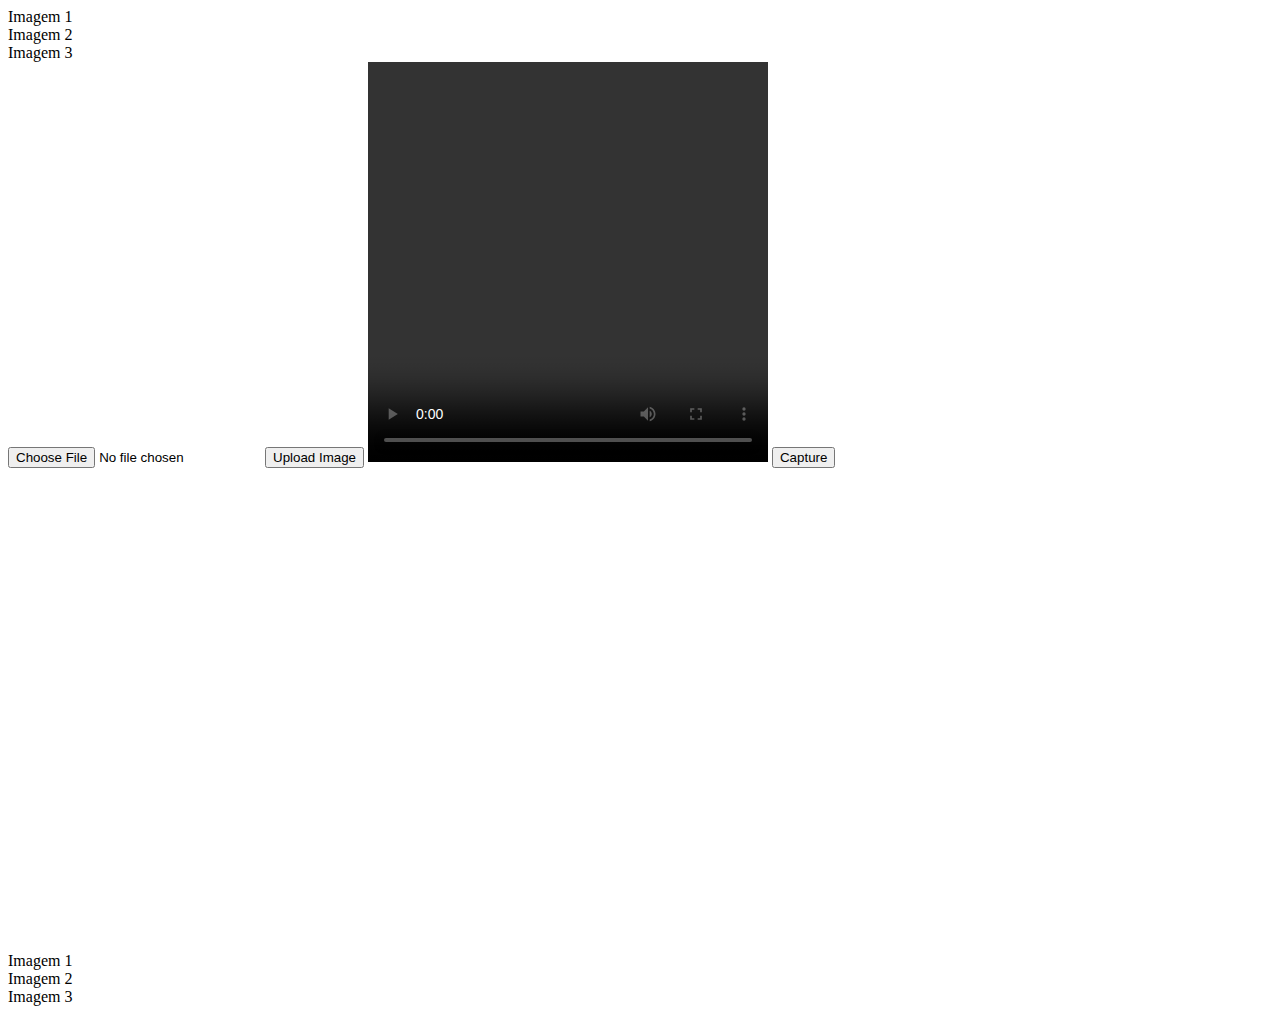
==== Projeto/index.html @ 712fa07d "web cam e photo upload" ====
<!DOCTYPE html>
<html lang="pt-br">
<head>
    <meta charset="UTF-8">
    <meta name="viewport" content="width=device-width, initial-scale=1.0">
    <meta http-equiv="X-UA-Compatible" content="ie=edge" />
    <title>Imagenator</title>
    <link rel="stylesheet" href="/public/files/style.css">
    <link
    href="https://fonts.googleapis.com/css2?family=Teko:wght@300;400&display=swap"
    rel="stylesheet"
  />
</head>
<body>
    <main class="container">
        <div class="container-content">
            <div class="content"><img src="/public/images/1.jpg" alt=""><label>Imagem 1</label></div>
            <div class="content"><img src="/public/images/2.jpg" alt=""><label>Imagem 2</label></div>
            <div class="content"><img src="/public/images/3.jpg" alt=""><label>Imagem 3</label></div>
        </div>
        <div class="container-content-center"> 
            <input type="file" id="photo" />
            <button onclick="uploadImage()">Upload Image</button>
            <!-- Stream video via webcam -->

            <video id="video" width=400 height=400 playsinline controls autoplay></video>

             <!-- Trigger canvas web API -->
            <button id="snap">Capture</button>

            <!-- Webcam video snapshot -->
            <canvas id="canvas" width="640" height="480"></canvas>
                <!-- <button id="btnSeletorDeFotos">
                <input type="file" id="arquivoDaFoto">
                  Enviar imagem
                </button>            
                <img id="recebeFoto" src="" alt="" draggable="false">            
                <button id="btnCorteFoto" >Cortar seleção</button>
                <button id="btnBaixar" >Download</button> -->
            <!-- <div id="seletorFerramenta"></div> -->
        </div>
        <div class="container-content">

            <div class="content"><img id="image"/><label>Imagem 1</label></div>
            <div class="content"><img src="/public/images/2.jpg" alt=""><label>Imagem 2</label></div>
            <div class="content"><img src="/public/images/3.jpg" alt=""><label>Imagem 3</label></div>
        </div>
    </main>    
    <script src="/public/files/script.js"></script>
    <script src="/public/files/app.js"></script>
</body>



<!-- The core Firebase JS SDK is always required and must be listed first -->
<script src="https://www.gstatic.com/firebasejs/8.0.2/firebase-app.js"></script>
<script src="https://www.gstatic.com/firebasejs/8.0.2/firebase-storage.js"></script>

<!-- TODO: Add SDKs for Firebase products that you want to use
     https://firebase.google.com/docs/web/setup#available-libraries -->
<script src="https://www.gstatic.com/firebasejs/8.0.2/firebase-analytics.js"></script>

<script>
  // Your web app's Firebase configuration
  // For Firebase JS SDK v7.20.0 and later, measurementId is optional
  var firebaseConfig = {
    apiKey: "AIzaSyAfy0Lz3vjVccE3XSBb4rQpI3-1zM2N0SY",
    authDomain: "imagenator-ccdab.firebaseapp.com",
    databaseURL: "https://imagenator-ccdab.firebaseio.com",
    projectId: "imagenator-ccdab",
    storageBucket: "imagenator-ccdab.appspot.com",
    messagingSenderId: "571893378531",
    appId: "1:571893378531:web:4668c69f6606df79f204d6",
    measurementId: "G-LLGZY6SCGE"
  };
  // Initialize Firebase
  firebase.initializeApp(firebaseConfig);
    console.log(firebase);

    function uploadImage() {
      const ref = firebase.storage().ref();
      const file = document.querySelector("#photo").files[0];
      const name = +new Date() + "-" + file.name;
      const metadata = {
        contentType: file.type
      };
      const task = ref.child(name).put(file, metadata);
      task
        .then(snapshot => snapshot.ref.getDownloadURL())
        .then(url => {
          console.log(url);
          document.querySelector("#image").src = url;
        })
        .catch(console.error);
    }

const video = document.getElementById('video');
const canvas = document.getElementById('canvas');
const snap = document.getElementById("snap");
const errorMsgElement = document.querySelector('span#errorMsg');

const constraints = {
  audio: false,
  video: {
    width: 400, height: 400
  }
};

// Access webcam
async function init() {
  try {
    const stream = await navigator.mediaDevices.getUserMedia(constraints);
    handleSuccess(stream);
  } catch (e) {
    errorMsgElement.innerHTML = `navigator.getUserMedia error:${e.toString()}`;
  }
}

// Success
function handleSuccess(stream) {
  window.stream = stream;
  video.srcObject = stream;
}

// Load init
init();

// Draw image
var context = canvas.getContext('2d');
snap.addEventListener("click", function() {
    context.drawImage(video, 0, 0, 640, 480);
    var image = new Image();
image.id = "pic";
image.src = canvas.toDataURL();
console.log(image.src)
var button = document.createElement('button')
button.textContent = 'Upload Image'
document.body.appendChild(button)

button.onclick = function() {
    const ref = firebase.storage().ref();
    ref.child(new Date() + '-' + 'base64').putString(image.src, 'data_url').then(function(snapshot) {
    console.log('Uploaded a data_url string!');
    alert("Image Uploaded")
});
}
});
</script>
</html>
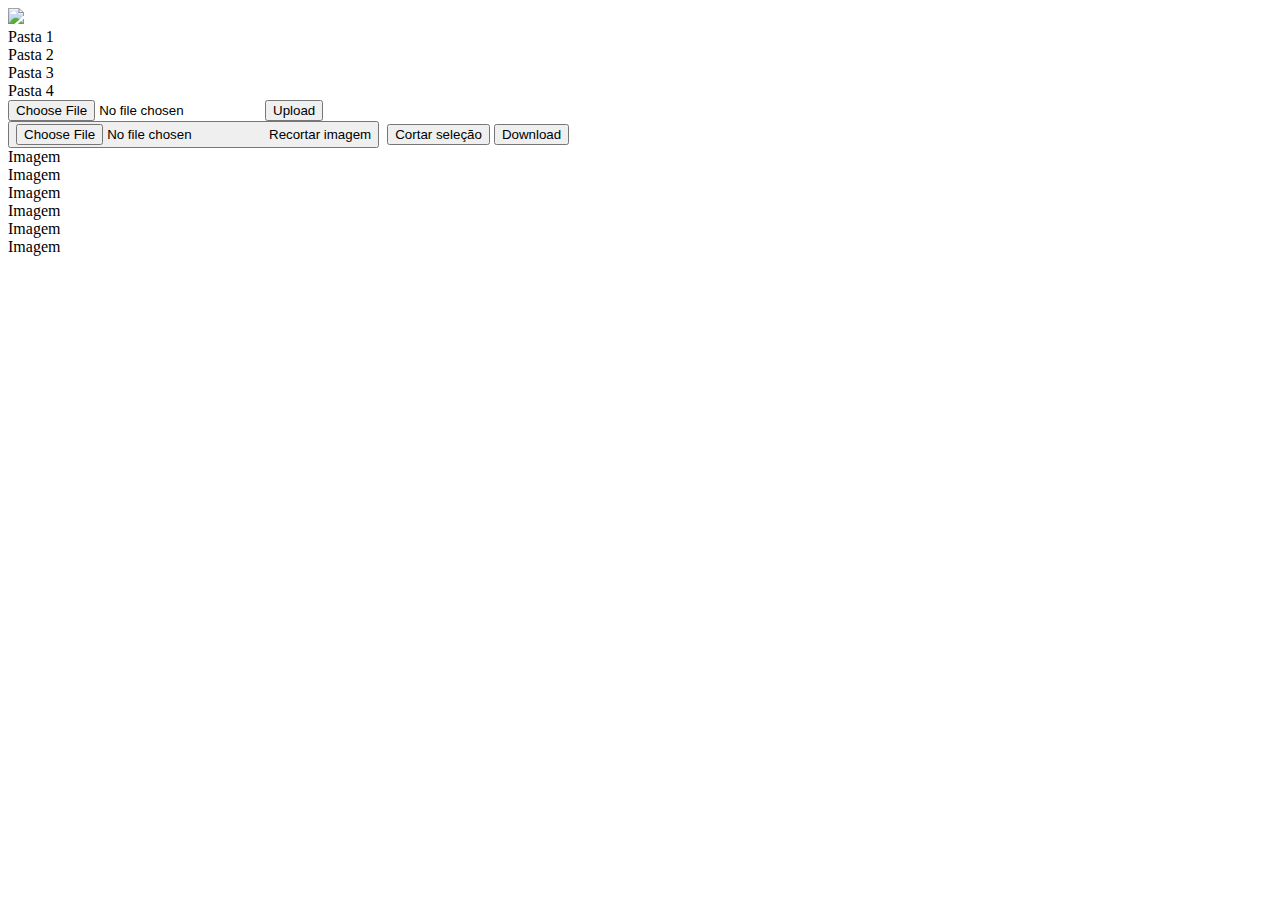
==== commit 5b6b415d: "crop,upload,firebase inicialized" ====
--- a/Projeto/index.html
+++ b/Projeto/index.html
@@ -13,137 +13,42 @@
 </head>
 <body>
     <main class="container">
-        <div class="container-content">
-            <div class="content"><img src="/public/images/1.jpg" alt=""><label>Imagem 1</label></div>
-            <div class="content"><img src="/public/images/2.jpg" alt=""><label>Imagem 2</label></div>
-            <div class="content"><img src="/public/images/3.jpg" alt=""><label>Imagem 3</label></div>
+        <div class="container-content left">
+            <div class="folder"><a id="webcam" href="webcam.html"><img src="/public/images/webcam.png" class="webcam" ><br>               
+            </a></div>
+            <div class="folder"><img src="/public/images/files.png" alt=""><label>Pasta 1</label></div>
+            <div class="folder"><img src="/public/images/files.png" alt=""><label>Pasta 2</label></div>
+            <div class="folder"><img src="/public/images/files.png" alt=""><label>Pasta 3</label></div>
+            <div class="folder"><img src="/public/images/files.png" alt=""><label>Pasta 4</label></div>
+                       
         </div>
         <div class="container-content-center"> 
-            <input type="file" id="photo" />
-            <button onclick="uploadImage()">Upload Image</button>
-            <!-- Stream video via webcam -->
-
-            <video id="video" width=400 height=400 playsinline controls autoplay></video>
-
-             <!-- Trigger canvas web API -->
-            <button id="snap">Capture</button>
-
-            <!-- Webcam video snapshot -->
-            <canvas id="canvas" width="640" height="480"></canvas>
-                <!-- <button id="btnSeletorDeFotos">
-                <input type="file" id="arquivoDaFoto">
-                  Enviar imagem
-                </button>            
-                <img id="recebeFoto" src="" alt="" draggable="false">            
+            <div class="container div-background">
+                <input type="file" id="photo" />
+                <button class="button" onclick="uploadImage()">Upload</button>
+            </div>
+            <div class="div-crop padding">
+                <button class="button padding" id="btnSeletorDeFotos"><input type="file" id="arquivoDaFoto">Recortar imagem</button>            
+                <img id="recebeFoto"  draggable="false">            
                 <button id="btnCorteFoto" >Cortar seleção</button>
-                <button id="btnBaixar" >Download</button> -->
-            <!-- <div id="seletorFerramenta"></div> -->
+                <button id="btnBaixar" >Download</button>
+                <div id="seletorFerramenta"></div>
+            </div>
         </div>
-        <div class="container-content">
-
-            <div class="content"><img id="image"/><label>Imagem 1</label></div>
-            <div class="content"><img src="/public/images/2.jpg" alt=""><label>Imagem 2</label></div>
-            <div class="content"><img src="/public/images/3.jpg" alt=""><label>Imagem 3</label></div>
+        <div class="container-content right">            
+            <div class="content"><img src="/public/images/3.jpg" alt=""><label>Imagem</label></div>
+            <div class="content"><img src="/public/images/3.jpg" alt=""><label>Imagem</label></div>            
+            <div class="content"><img src="/public/images/3.jpg" alt=""><label>Imagem</label></div>
+            <div class="content"><img src="/public/images/3.jpg" alt=""><label>Imagem</label></div>            
+            <div class="content"><img src="/public/images/3.jpg" alt=""><label>Imagem</label></div>
+            <div class="content"><img src="/public/images/3.jpg" alt=""><label>Imagem</label></div>
+            
         </div>
     </main>    
-    <script src="/public/files/script.js"></script>
-    <script src="/public/files/app.js"></script>
+    
 </body>
-
-
-
-<!-- The core Firebase JS SDK is always required and must be listed first -->
 <script src="https://www.gstatic.com/firebasejs/8.0.2/firebase-app.js"></script>
 <script src="https://www.gstatic.com/firebasejs/8.0.2/firebase-storage.js"></script>
-
-<!-- TODO: Add SDKs for Firebase products that you want to use
-     https://firebase.google.com/docs/web/setup#available-libraries -->
 <script src="https://www.gstatic.com/firebasejs/8.0.2/firebase-analytics.js"></script>
-
-<script>
-  // Your web app's Firebase configuration
-  // For Firebase JS SDK v7.20.0 and later, measurementId is optional
-  var firebaseConfig = {
-    apiKey: "AIzaSyAfy0Lz3vjVccE3XSBb4rQpI3-1zM2N0SY",
-    authDomain: "imagenator-ccdab.firebaseapp.com",
-    databaseURL: "https://imagenator-ccdab.firebaseio.com",
-    projectId: "imagenator-ccdab",
-    storageBucket: "imagenator-ccdab.appspot.com",
-    messagingSenderId: "571893378531",
-    appId: "1:571893378531:web:4668c69f6606df79f204d6",
-    measurementId: "G-LLGZY6SCGE"
-  };
-  // Initialize Firebase
-  firebase.initializeApp(firebaseConfig);
-    console.log(firebase);
-
-    function uploadImage() {
-      const ref = firebase.storage().ref();
-      const file = document.querySelector("#photo").files[0];
-      const name = +new Date() + "-" + file.name;
-      const metadata = {
-        contentType: file.type
-      };
-      const task = ref.child(name).put(file, metadata);
-      task
-        .then(snapshot => snapshot.ref.getDownloadURL())
-        .then(url => {
-          console.log(url);
-          document.querySelector("#image").src = url;
-        })
-        .catch(console.error);
-    }
-
-const video = document.getElementById('video');
-const canvas = document.getElementById('canvas');
-const snap = document.getElementById("snap");
-const errorMsgElement = document.querySelector('span#errorMsg');
-
-const constraints = {
-  audio: false,
-  video: {
-    width: 400, height: 400
-  }
-};
-
-// Access webcam
-async function init() {
-  try {
-    const stream = await navigator.mediaDevices.getUserMedia(constraints);
-    handleSuccess(stream);
-  } catch (e) {
-    errorMsgElement.innerHTML = `navigator.getUserMedia error:${e.toString()}`;
-  }
-}
-
-// Success
-function handleSuccess(stream) {
-  window.stream = stream;
-  video.srcObject = stream;
-}
-
-// Load init
-init();
-
-// Draw image
-var context = canvas.getContext('2d');
-snap.addEventListener("click", function() {
-    context.drawImage(video, 0, 0, 640, 480);
-    var image = new Image();
-image.id = "pic";
-image.src = canvas.toDataURL();
-console.log(image.src)
-var button = document.createElement('button')
-button.textContent = 'Upload Image'
-document.body.appendChild(button)
-
-button.onclick = function() {
-    const ref = firebase.storage().ref();
-    ref.child(new Date() + '-' + 'base64').putString(image.src, 'data_url').then(function(snapshot) {
-    console.log('Uploaded a data_url string!');
-    alert("Image Uploaded")
-});
-}
-});
-</script>
+<script src="/public/files/script.js"></script>
 </html>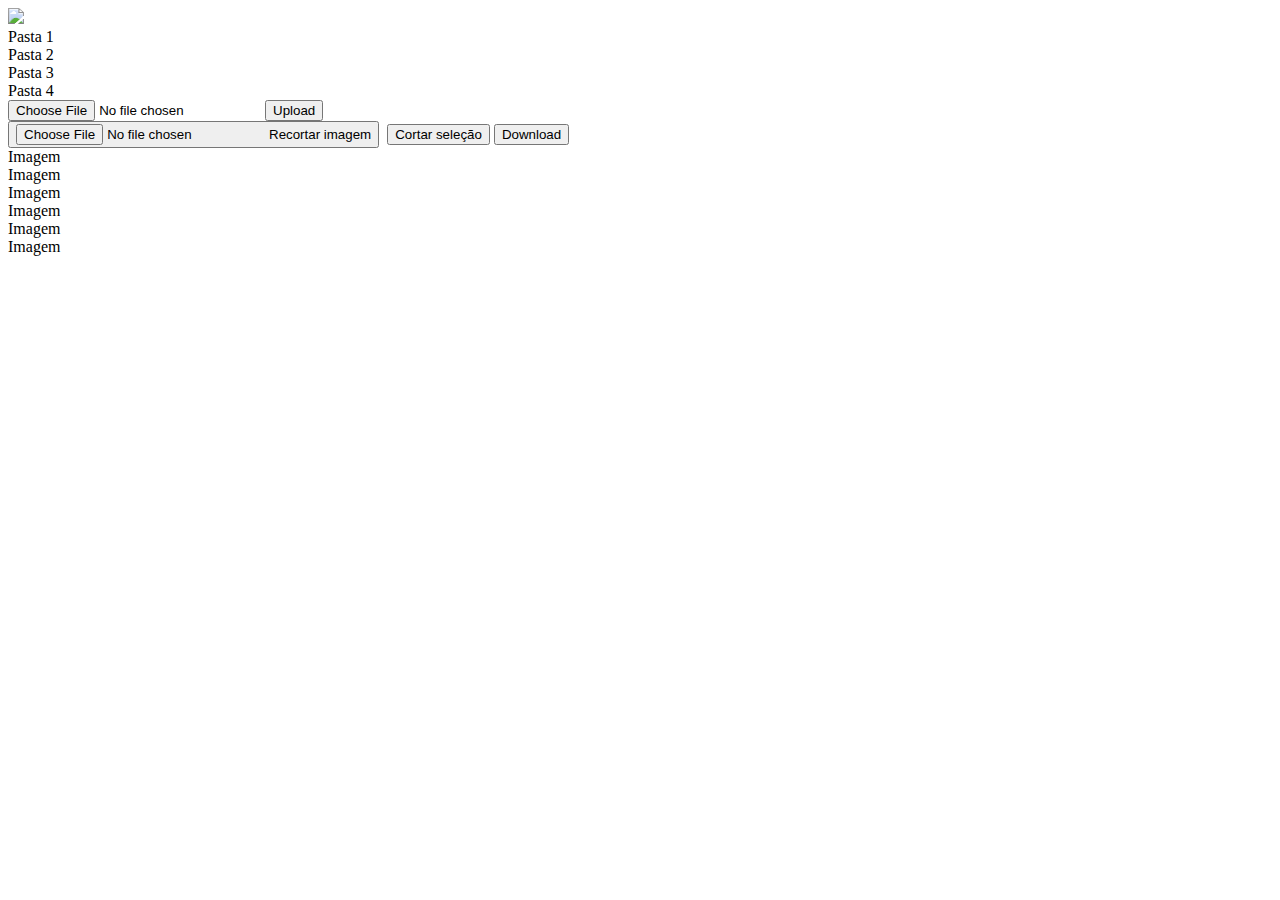
==== commit ae18f305: "repo github" ====
--- a/Projeto/index.html
+++ b/Projeto/index.html
@@ -24,11 +24,11 @@
         </div>
         <div class="container-content-center"> 
             <div class="container div-background">
-                <input type="file" id="photo" />
+                <input type="file" id="photo"/>
                 <button class="button" onclick="uploadImage()">Upload</button>
             </div>
-            <div class="div-crop padding">
-                <button class="button padding" id="btnSeletorDeFotos"><input type="file" id="arquivoDaFoto">Recortar imagem</button>            
+            <div class="div-crop">
+                <button class="button" id="btnSeletorDeFotos"><input type="file" id="arquivoDaFoto">Recortar imagem</button>            
                 <img id="recebeFoto"  draggable="false">            
                 <button id="btnCorteFoto" >Cortar seleção</button>
                 <button id="btnBaixar" >Download</button>
@@ -41,14 +41,13 @@
             <div class="content"><img src="/public/images/3.jpg" alt=""><label>Imagem</label></div>
             <div class="content"><img src="/public/images/3.jpg" alt=""><label>Imagem</label></div>            
             <div class="content"><img src="/public/images/3.jpg" alt=""><label>Imagem</label></div>
-            <div class="content"><img src="/public/images/3.jpg" alt=""><label>Imagem</label></div>
-            
+            <div class="content"><img src="/public/images/3.jpg" alt=""><label>Imagem</label></div>            
         </div>
-    </main>    
-    
+    </main>        
 </body>
 <script src="https://www.gstatic.com/firebasejs/8.0.2/firebase-app.js"></script>
 <script src="https://www.gstatic.com/firebasejs/8.0.2/firebase-storage.js"></script>
 <script src="https://www.gstatic.com/firebasejs/8.0.2/firebase-analytics.js"></script>
 <script src="/public/files/script.js"></script>
+<script src="/public/files/app.js"></script>
 </html>